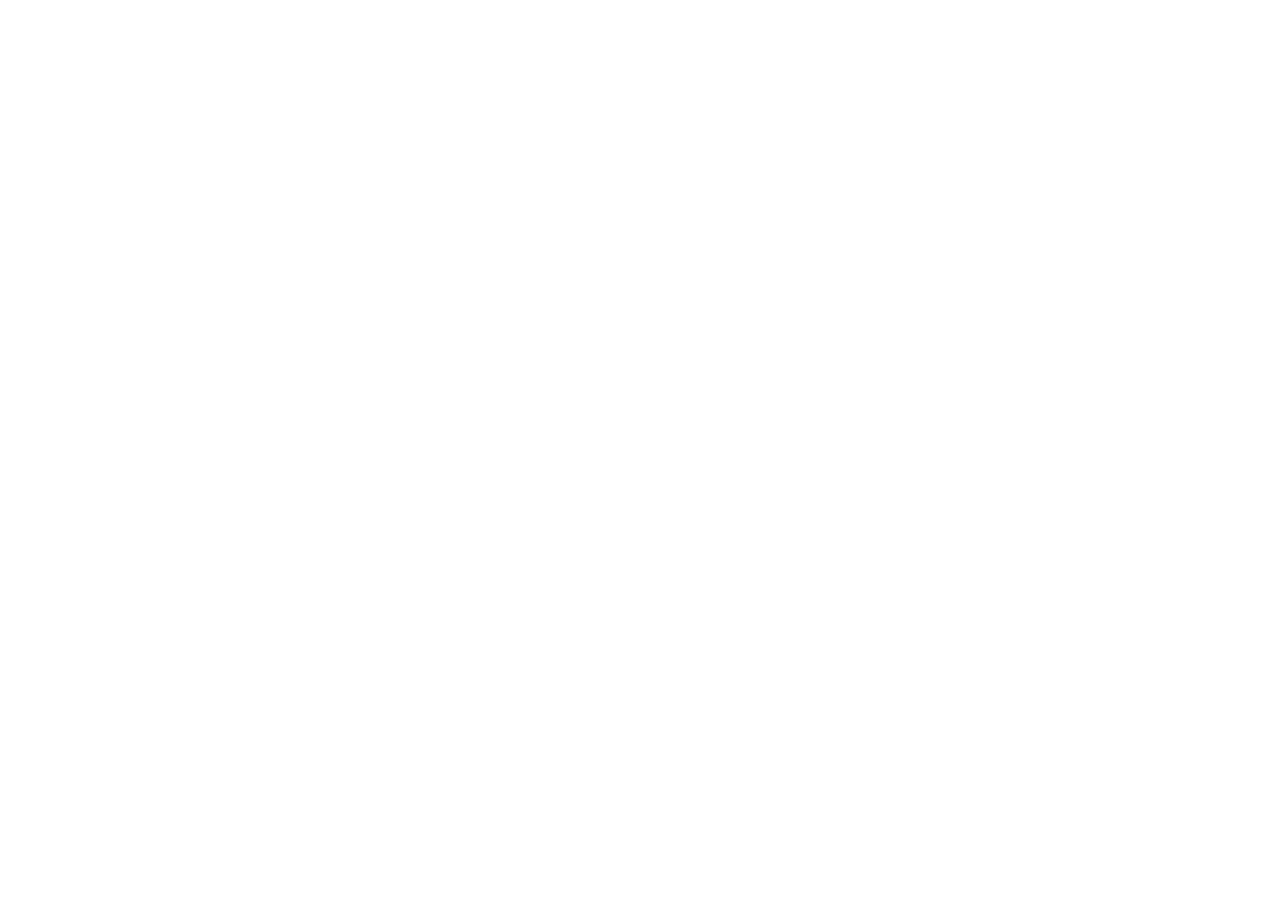
==== about.html @ 74e79c46 "Added HTML files with basic HTML, Added Content Text File" ====
<!DOCTYPE html>
<html lang="en">
<head>
    <meta charset="UTF-8">
    <meta name="viewport" content="width=device-width, initial-scale=1.0">
    <title>About</title>
</head>
<body>
    
</body>
</html>
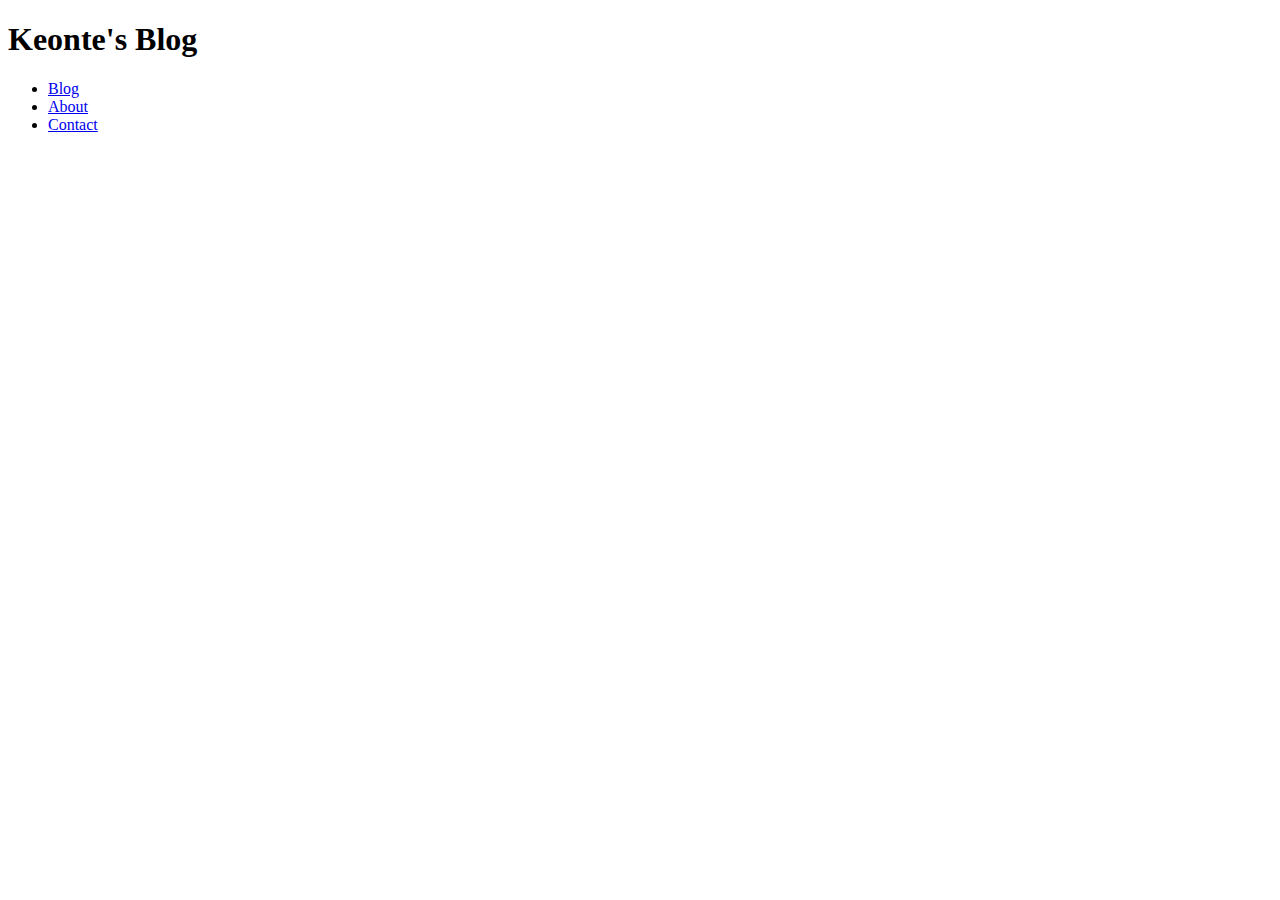
==== commit 88f95161: "Header,Nav, Some Content" ====
--- a/about.html
+++ b/about.html
@@ -6,6 +6,22 @@
     <title>About</title>
 </head>
 <body>
-    
+    <header>
+        <h1>Keonte's Blog</h1>
+    </header>
+
+    <nav>
+        <ul>
+            <li><a href="index.html">Blog</a></li>
+            <li><a href="about.html">About</a></li>
+            <li><a href="contact.html">Contact</a></li>
+        </ul>
+    </nav>
+    <section>
+        <article>
+            <h2></h2>
+            <p></p>
+        </article>
+    </section>
 </body>
 </html>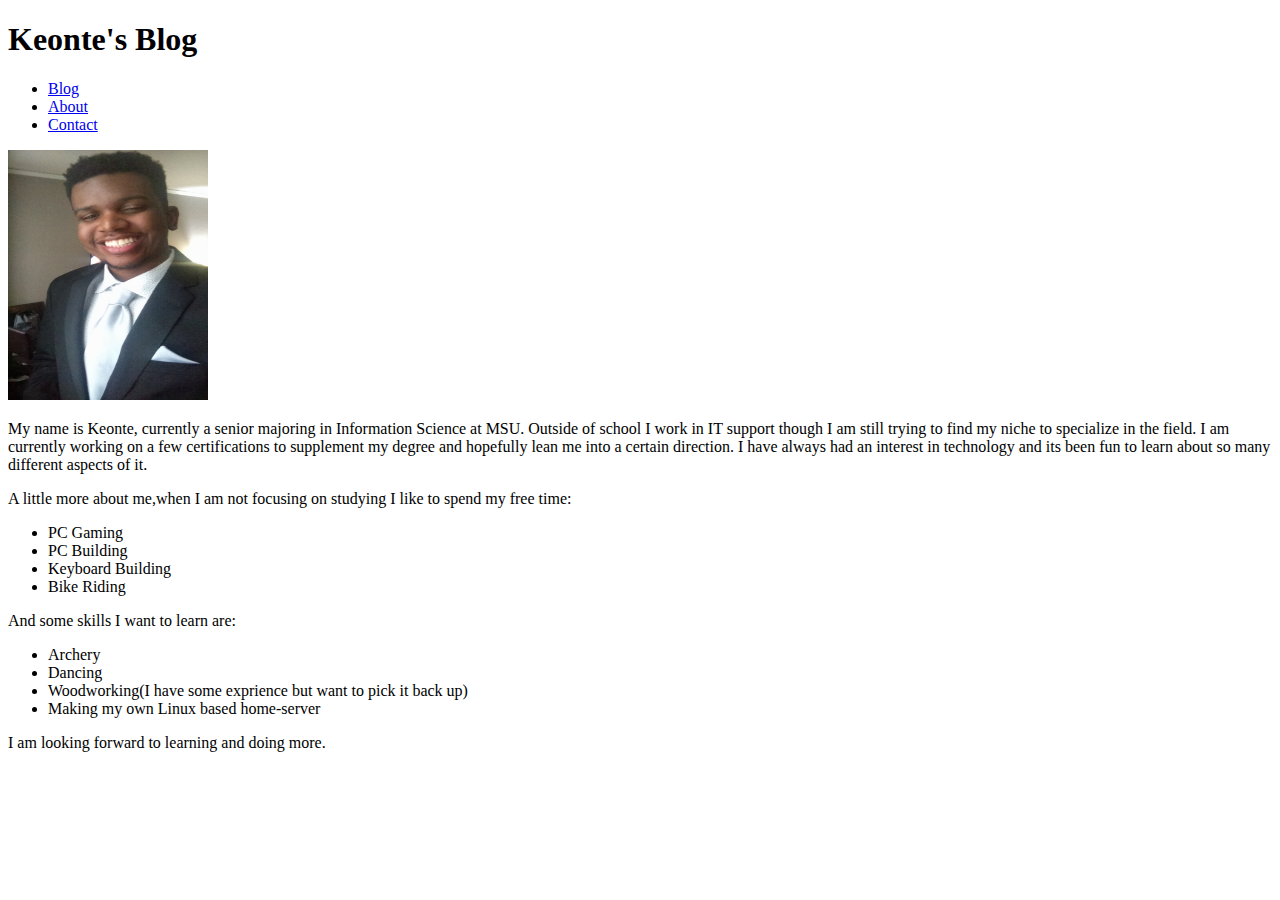
==== commit 42fa2932: "Added Content, Added Images, Tags for Paragraphs" ====
--- a/about.html
+++ b/about.html
@@ -3,24 +3,41 @@
 <head>
     <meta charset="UTF-8">
     <meta name="viewport" content="width=device-width, initial-scale=1.0">
+    <meta name="author" content="Keonte Mitchell">
     <title>About</title>
 </head>
 <body>
     <header>
         <h1>Keonte's Blog</h1>
+        <nav>
+            <ul>
+                <li><a href="index.html">Blog</a></li>
+                <li><a href="about.html">About</a></li>
+                <li><a href="contact.html">Contact</a></li>
+            </ul>
+        </nav>
     </header>
-
-    <nav>
-        <ul>
-            <li><a href="index.html">Blog</a></li>
-            <li><a href="about.html">About</a></li>
-            <li><a href="contact.html">Contact</a></li>
-        </ul>
-    </nav>
     <section>
         <article>
-            <h2></h2>
-            <p></p>
+            <p> <img src="/images/Selfie.jpg" alt="A self portrait of the blogger" width="200" height="250"></p>
+            <p>My name is Keonte, currently a senior majoring in Information Science at MSU. Outside of school I work in IT support though I am still trying to find my niche to specialize in the field. I am currently working on a few certifications to supplement my degree and hopefully lean me into a certain direction. I have always had an interest in technology and its been fun to learn about so many different aspects of it.</p> 
+                
+            <p>A little more about me,when I am not focusing on studying I like to spend my free time:</p>
+            <ul>
+                <li>PC Gaming</li>
+                <li>PC Building</li>
+                <li>Keyboard Building</li>
+                <li>Bike Riding</li>
+            </ul>   
+        
+            <p>And some skills I want to learn are:</p>
+            <ul>
+                <li>Archery</li>
+                <li>Dancing</li>
+                <li>Woodworking(I have some exprience but want to pick it back up)</li>
+                <li>Making my own Linux based home-server</li>
+            </ul>    
+            <p>I am looking forward to learning and doing more.</p>
         </article>
     </section>
 </body>
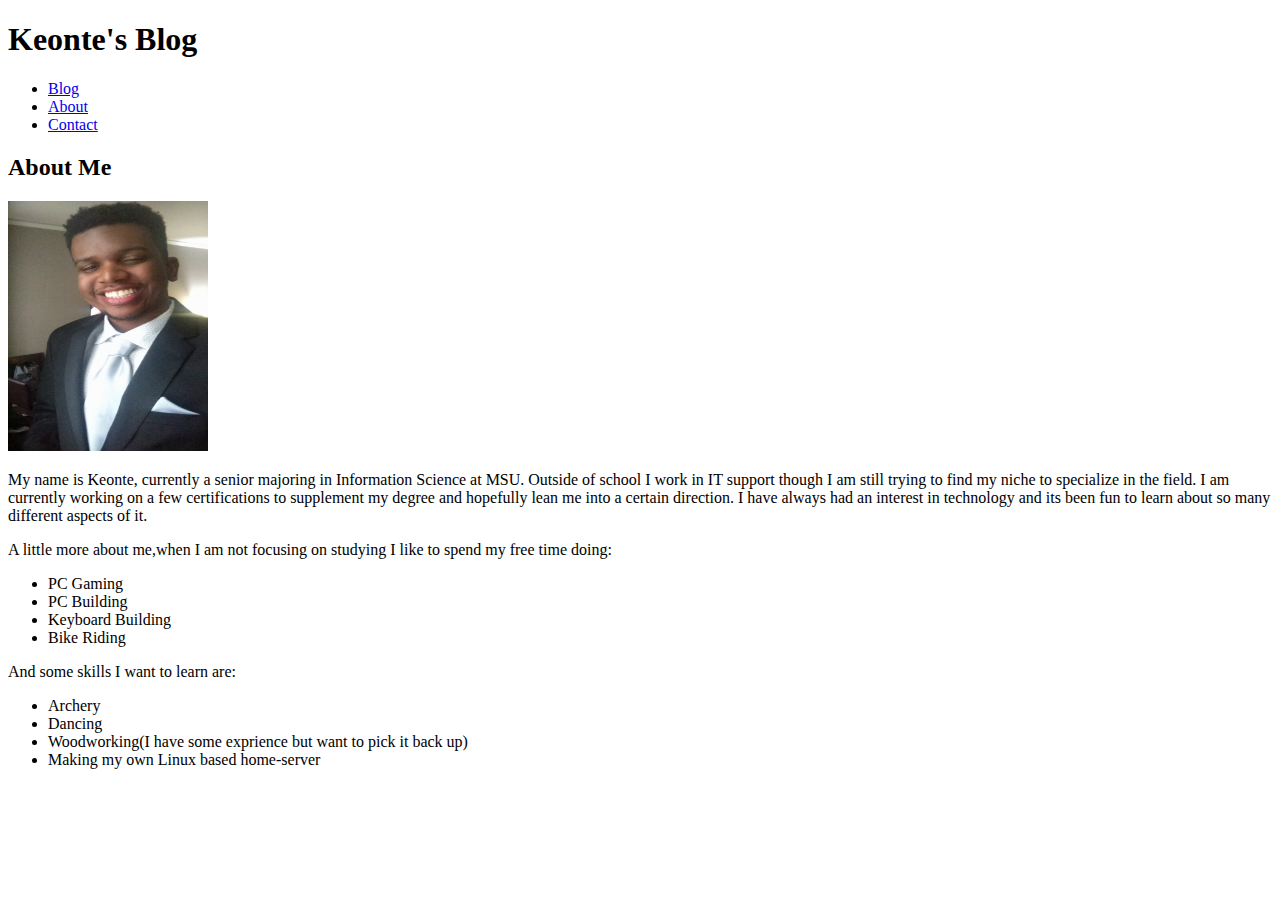
==== commit 15e54df6: "Remove spaces in image names, Added author and date tags. Cleaned up body" ====
--- a/about.html
+++ b/about.html
@@ -3,8 +3,7 @@
 <head>
     <meta charset="UTF-8">
     <meta name="viewport" content="width=device-width, initial-scale=1.0">
-    <meta name="author" content="Keonte Mitchell">
-    <title>About</title>
+    <title>Keonte's Blog-About</title>
 </head>
 <body>
     <header>
@@ -17,28 +16,28 @@
             </ul>
         </nav>
     </header>
-    <section>
-        <article>
-            <p> <img src="/images/Selfie.jpg" alt="A self portrait of the blogger" width="200" height="250"></p>
-            <p>My name is Keonte, currently a senior majoring in Information Science at MSU. Outside of school I work in IT support though I am still trying to find my niche to specialize in the field. I am currently working on a few certifications to supplement my degree and hopefully lean me into a certain direction. I have always had an interest in technology and its been fun to learn about so many different aspects of it.</p> 
+    <section class="introduction">
+        <h2>About Me</h2>
+        <p> <img src="/images/Selfie.jpg" alt="A self portrait of the blogger" width="200" height="250"></p>
+        <p>
+             My name is Keonte, currently a senior majoring in Information Science at MSU. Outside of school I work in IT support though I am still trying to find my niche to specialize in the field. I am currently working on a few certifications to supplement my degree and hopefully lean me into a certain direction. I have always had an interest in technology and its been fun to learn about so many different aspects of it.
+        </p> 
                 
-            <p>A little more about me,when I am not focusing on studying I like to spend my free time:</p>
-            <ul>
-                <li>PC Gaming</li>
-                <li>PC Building</li>
-                <li>Keyboard Building</li>
-                <li>Bike Riding</li>
-            </ul>   
+        <p>A little more about me,when I am not focusing on studying I like to spend my free time doing:</p>
+        <ul>
+            <li>PC Gaming</li>
+            <li>PC Building</li>
+            <li>Keyboard Building</li>
+            <li>Bike Riding</li>
+        </ul>   
         
-            <p>And some skills I want to learn are:</p>
-            <ul>
-                <li>Archery</li>
-                <li>Dancing</li>
-                <li>Woodworking(I have some exprience but want to pick it back up)</li>
-                <li>Making my own Linux based home-server</li>
-            </ul>    
-            <p>I am looking forward to learning and doing more.</p>
-        </article>
-    </section>
+        <p>And some skills I want to learn are:</p>
+        <ul>
+            <li>Archery</li>
+            <li>Dancing</li>
+            <li>Woodworking(I have some exprience but want to pick it back up)</li>
+            <li>Making my own Linux based home-server</li>
+        </ul>
+    </section>    
 </body>
 </html>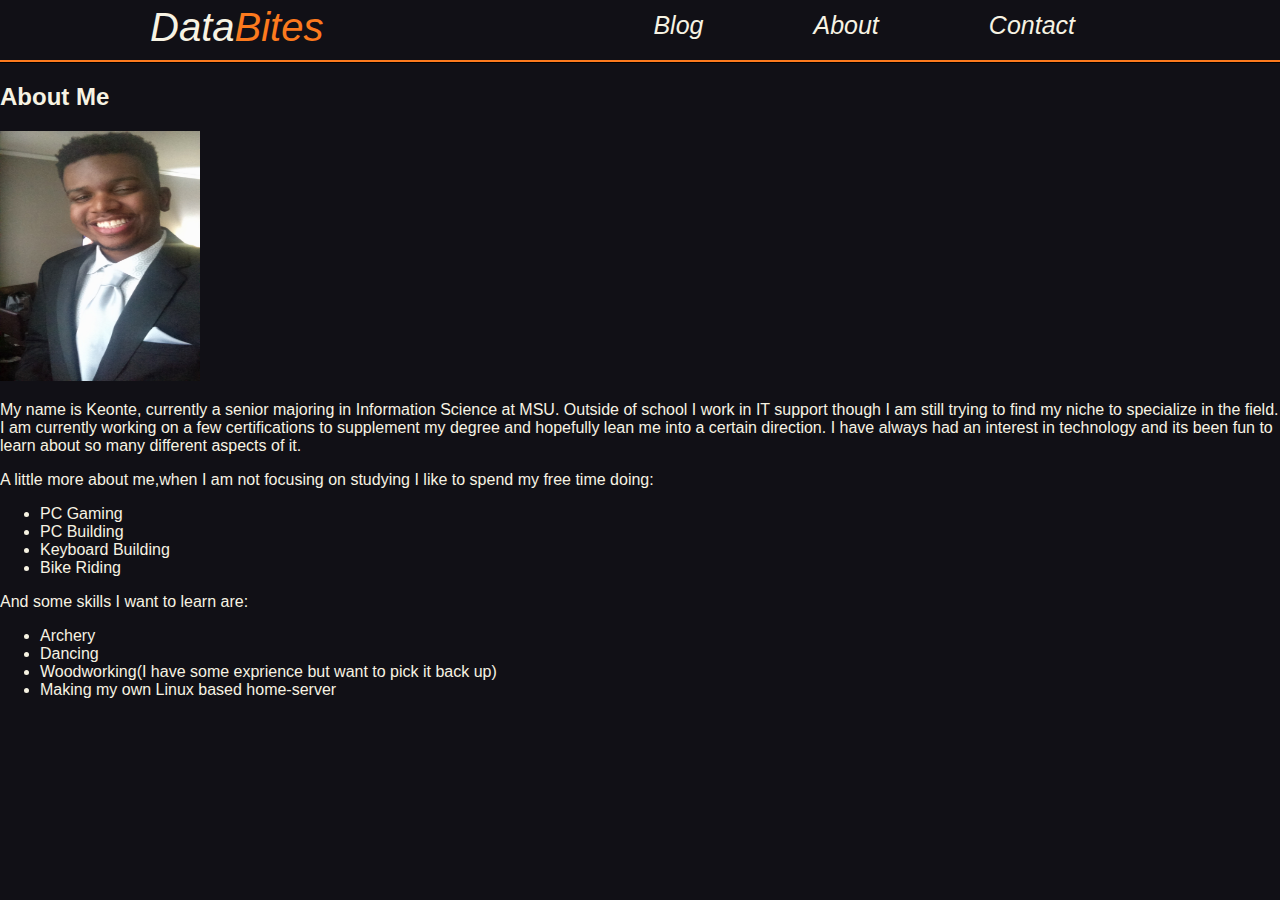
==== commit 07cd33ec: "Added font, background and text colors, renamed Blog, added sticky navigation. Removed trial ruleset" ====
--- a/about.html
+++ b/about.html
@@ -3,20 +3,23 @@
 <head>
     <meta charset="UTF-8">
     <meta name="viewport" content="width=device-width, initial-scale=1.0">
-    <title>Keonte's Blog-About</title>
+    <link rel="stylesheet" href="style.css">
+    <title>DataBites-About</title>
 </head>
 <body>
     <header>
-        <h1>Keonte's Blog</h1>
-        <nav>
-            <ul>
-                <li><a href="index.html">Blog</a></li>
-                <li><a href="about.html">About</a></li>
-                <li><a href="contact.html">Contact</a></li>
-            </ul>
-        </nav>
+        <div class="navbar">
+            <h1>Data<span class="bites">Bites</span></h1>
+            <nav>
+                <ul class="nav_list">
+                    <li><a href="index.html">Blog</a></li>
+                    <li><a href="about.html">About</a></li>
+                    <li><a href="contact.html">Contact</a></li>
+                </ul>
+            </nav>
+        </div>
     </header>
-    <section class="introduction">
+    <section id="introduction">
         <h2>About Me</h2>
         <p> <img src="/images/Selfie.jpg" alt="A self portrait of the blogger" width="200" height="250"></p>
         <p>
--- a/style.css
+++ b/style.css
@@ -0,0 +1,66 @@
+body{
+    font-family: Arial, Helvetica, sans-serif;
+    color: #F7F3E3;
+    margin: 0;
+    padding: 0;
+    background: #111016;
+}
+
+header{
+    position: sticky;
+    top: 0;
+    padding: 0px 150px;
+    background: #111016;
+    height: 60px;
+    line-height: 0;
+    border-bottom: 2px solid #FC7A1E;
+}
+
+h1{
+    font-size: 40px;
+    font-style: oblique;
+    font-weight: 300;
+}
+.bites{
+    color: #FC7A1E;
+}
+
+.navbar{
+    margin: auto;
+    display: flex;
+    justify-content: space-between;
+    align-items: center;
+}
+
+.nav_list{
+    display: flex;
+    align-items: center;
+}
+
+.nav_list li{
+    list-style-type: none;
+    margin: 0 40px;
+}
+
+.nav_list a{
+    font-size: 25px;
+    font-weight: 300;
+    font-style: oblique;
+    text-decoration: none;
+    color: #F7F3E3;
+    padding: 15px 15px;
+}
+
+#blog{
+    border-top: solid 1px #000000;
+    display: flex;
+    background: gray;
+}
+
+#introduction{
+    border-top: solid 1px #000000;
+}
+
+#contact{
+    border-top: solid 1px #000000;
+}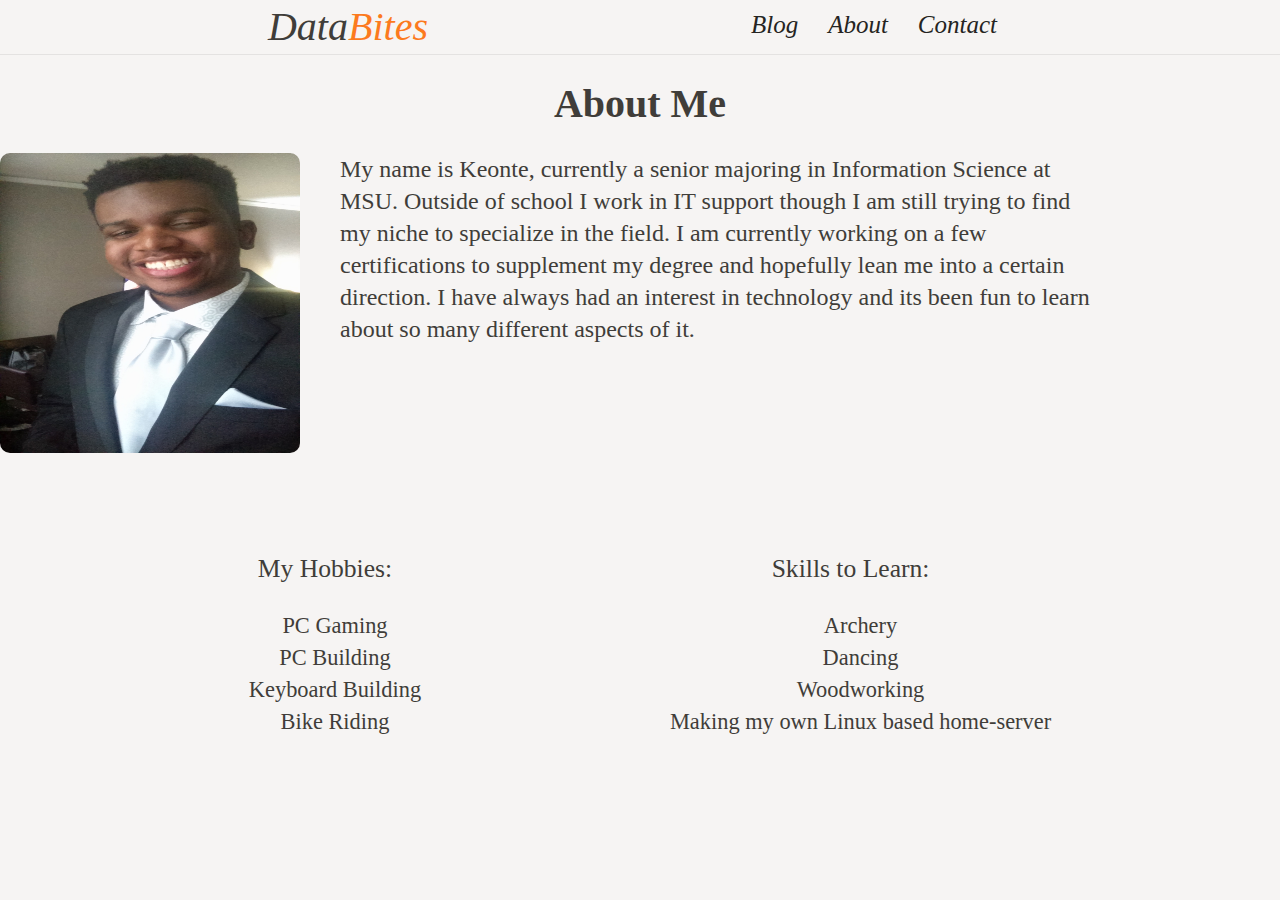
==== commit 6917b9b1: "Changed about me page, organized introduction. Try to float an image, no caption. Added some formatt" ====
--- a/about.html
+++ b/about.html
@@ -21,26 +21,30 @@
     </header>
     <section id="introduction">
         <h2>About Me</h2>
-        <p> <img src="/images/Selfie.jpg" alt="A self portrait of the blogger" width="200" height="250"></p>
-        <p>
+        <p> <img src="/images/Selfie.jpg" alt="A self portrait of the blogger"></p>
+        <p class="start">
              My name is Keonte, currently a senior majoring in Information Science at MSU. Outside of school I work in IT support though I am still trying to find my niche to specialize in the field. I am currently working on a few certifications to supplement my degree and hopefully lean me into a certain direction. I have always had an interest in technology and its been fun to learn about so many different aspects of it.
         </p> 
-                
-        <p>A little more about me,when I am not focusing on studying I like to spend my free time doing:</p>
-        <ul>
-            <li>PC Gaming</li>
-            <li>PC Building</li>
-            <li>Keyboard Building</li>
-            <li>Bike Riding</li>
-        </ul>   
-        
-        <p>And some skills I want to learn are:</p>
-        <ul>
-            <li>Archery</li>
-            <li>Dancing</li>
-            <li>Woodworking(I have some exprience but want to pick it back up)</li>
-            <li>Making my own Linux based home-server</li>
-        </ul>
+        <div class="hobbies_skills">  
+            <div class="list1">   
+                <p>My Hobbies:</p>
+                <ul>
+                    <li>PC Gaming</li>
+                    <li>PC Building</li>
+                    <li>Keyboard Building</li>
+                    <li>Bike Riding</li>
+                </ul>   
+            </div> 
+            <div class="list2">
+            <p>Skills to Learn:</p>
+                <ul>
+                    <li>Archery</li>
+                    <li>Dancing</li>
+                    <li>Woodworking</li>
+                    <li>Making my own Linux based home-server</li>
+                </ul>
+            </div>
+        </div>  
     </section>    
 </body>
 </html>--- a/style.css
+++ b/style.css
@@ -1,19 +1,20 @@
 body{
-    font-family: Arial, Helvetica, sans-serif;
-    color: #F7F3E3;
-    margin: 0;
+    size: auto;
+    font-family:'Times New Roman', Times, serif;
+    color: #403D39;
+    margin: 0 auto;
     padding: 0;
-    background: #111016;
+    background: #F6F4F3;
+    line-height: 2em;
 }
 
 header{
     position: sticky;
     top: 0;
-    padding: 0px 150px;
-    background: #111016;
-    height: 60px;
+    background: #F6F4F3;
+    width: 100%;
     line-height: 0;
-    border-bottom: 2px solid #FC7A1E;
+
 }
 
 h1{
@@ -21,25 +22,35 @@
     font-style: oblique;
     font-weight: 300;
 }
+
+h2{
+    font-size: 2.5em;
+    text-align: center;
+}
+
+h4{
+    font-size: 1.3em;
+    text-align: center;
+    margin-bottom: 10px;
+}
+
 .bites{
     color: #FC7A1E;
 }
 
 .navbar{
-    margin: auto;
-    display: flex;
-    justify-content: space-between;
+    display: flex;
+    justify-content: space-evenly;
     align-items: center;
+    border-bottom: 1px solid #9e9d9d34;
 }
 
 .nav_list{
     display: flex;
-    align-items: center;
 }
 
 .nav_list li{
     list-style-type: none;
-    margin: 0 40px;
 }
 
 .nav_list a{
@@ -47,20 +58,200 @@
     font-weight: 300;
     font-style: oblique;
     text-decoration: none;
-    color: #F7F3E3;
+    color: #252422;
     padding: 15px 15px;
 }
-
-#blog{
-    border-top: solid 1px #000000;
-    display: flex;
-    background: gray;
+.page{
+    display: flex;
+    justify-items: center;
+    width: 1280px;
+    margin-left: auto;
+    margin-right: auto;
+}
+
+
+.blog{
+    flex: 3;
+    text-align: center;
+}
+
+.blog article{
+    text-align: left;
+    margin-right: 80px;
+    margin-left: 80px;
+    padding: 10px;
+    border-radius: 2%;
+}
+
+.blog h3{
+    font-size: 2em;
+}
+
+
+.blog a{
+    font-size: 1.2em;
+    color: #403D39;
+    font-weight: bold;
+}
+
+.blog img{
+    height: 500px;
+    width: 900px;
+    border-radius: 10px;
+}
+
+.blog p{
+    text-align: left;
+    font-size: 1.4em;
+    margin-top: 30px;
+    margin-bottom: 30px;
+}
+
+table{
+    width: 50%;
+    margin-left: auto;
+    margin-right: auto;
+    text-align: center;
+    background: #c7c7c731;
+}
+
+td,th{
+    border: 2px solid black;
+    font-weight: 300;
+    font-size: 1.1em;
+}
+
+#form{
+    display: flex;
+    flex-direction: column;
+    margin-top: 200px;
+    text-align: center;
+    background: #c7c7c731;
+    border: 2px solid #403D39;
+    border-radius: 10px;
+    height: 250px;
+    width: 200px;
+}
+
+#form label{
+    font-size: 1em;
+    font-variant: small-caps;
+}
+
+#form input{
+    background: #F6F4F3;
+    color:#403D39;
+    border: 2px solid #69616140;
+    margin-top: 20px;
+    width: 168px;
+    height: 30px;
+}
+
+#form button{
+    font-weight: 600;
+    background: #403D39;
+    color:#F6F4F3;
+    margin-top: 20px;
+    width: 175px;
+    height: 30px;
+    border-radius: 5px;
 }
 
 #introduction{
-    border-top: solid 1px #000000;
-}
-
-#contact{
-    border-top: solid 1px #000000;
+    width: 1280px;
+    margin: 0 auto;
+    line-height: 2em;
+}
+
+#introduction img{
+    float: left;
+    width: 300px;
+    height: 300px;
+    border-radius: 10px;
+    margin-right: 40px;
+}
+#introduction p,ul{
+    text-align: center;
+}
+#introduction .start{
+    font-size: 1.5em;
+    text-align: left;
+    width: 1100px;
+    height: 350px;
+}
+
+#introduction .hobbies_skills{
+    display: flex;
+    flex-direction: row;
+    justify-content: space-evenly;
+
+}
+#introduction .hobbies_skills p{
+    font-size: 1.6em;
+}
+#introduction .hobbies_skills li{
+    list-style-type: none;
+    font-size: 1.4em;
+    margin-left: -20px;
+}
+
+
+.contact_form{
+    width: 850px;
+    height: auto;
+    margin: 0 auto;
+    display: flex;
+    justify-content: center;
+    background: #0a0a0a0c;
+    padding: 25px;
+    border: 2px solid #403D39;
+    border-radius: 10px;
+}
+
+.contact_form[class]{
+    color: #403D39;
+    font-variant: small-caps;
+}
+
+.info_box{
+    flex: 1;
+    text-align: center;
+}
+
+.info_box input{
+    width: 250px;
+    padding: 10px;
+    margin-bottom: 2px;
+}
+
+.info_box select{
+    width: 275px;
+    padding: 10px;
+}
+
+.message_box{
+    flex: 1;
+    text-align: center;
+    margin-right: 30px;
+
+}
+
+.contact_form button{
+    font-weight: 600;
+    background: #403D39;
+    border-radius: 5px;
+    color:#F6F4F3;
+    margin-top: 20px;
+    width: 275px;
+    height: 30px;
+
+}
+
+textarea{
+    font-family: inherit;
+    font-size: inherit;
+    min-width: 20em;
+    min-height: 17em;
+    max-width: 20em;
+    max-height: fit-content;
 }